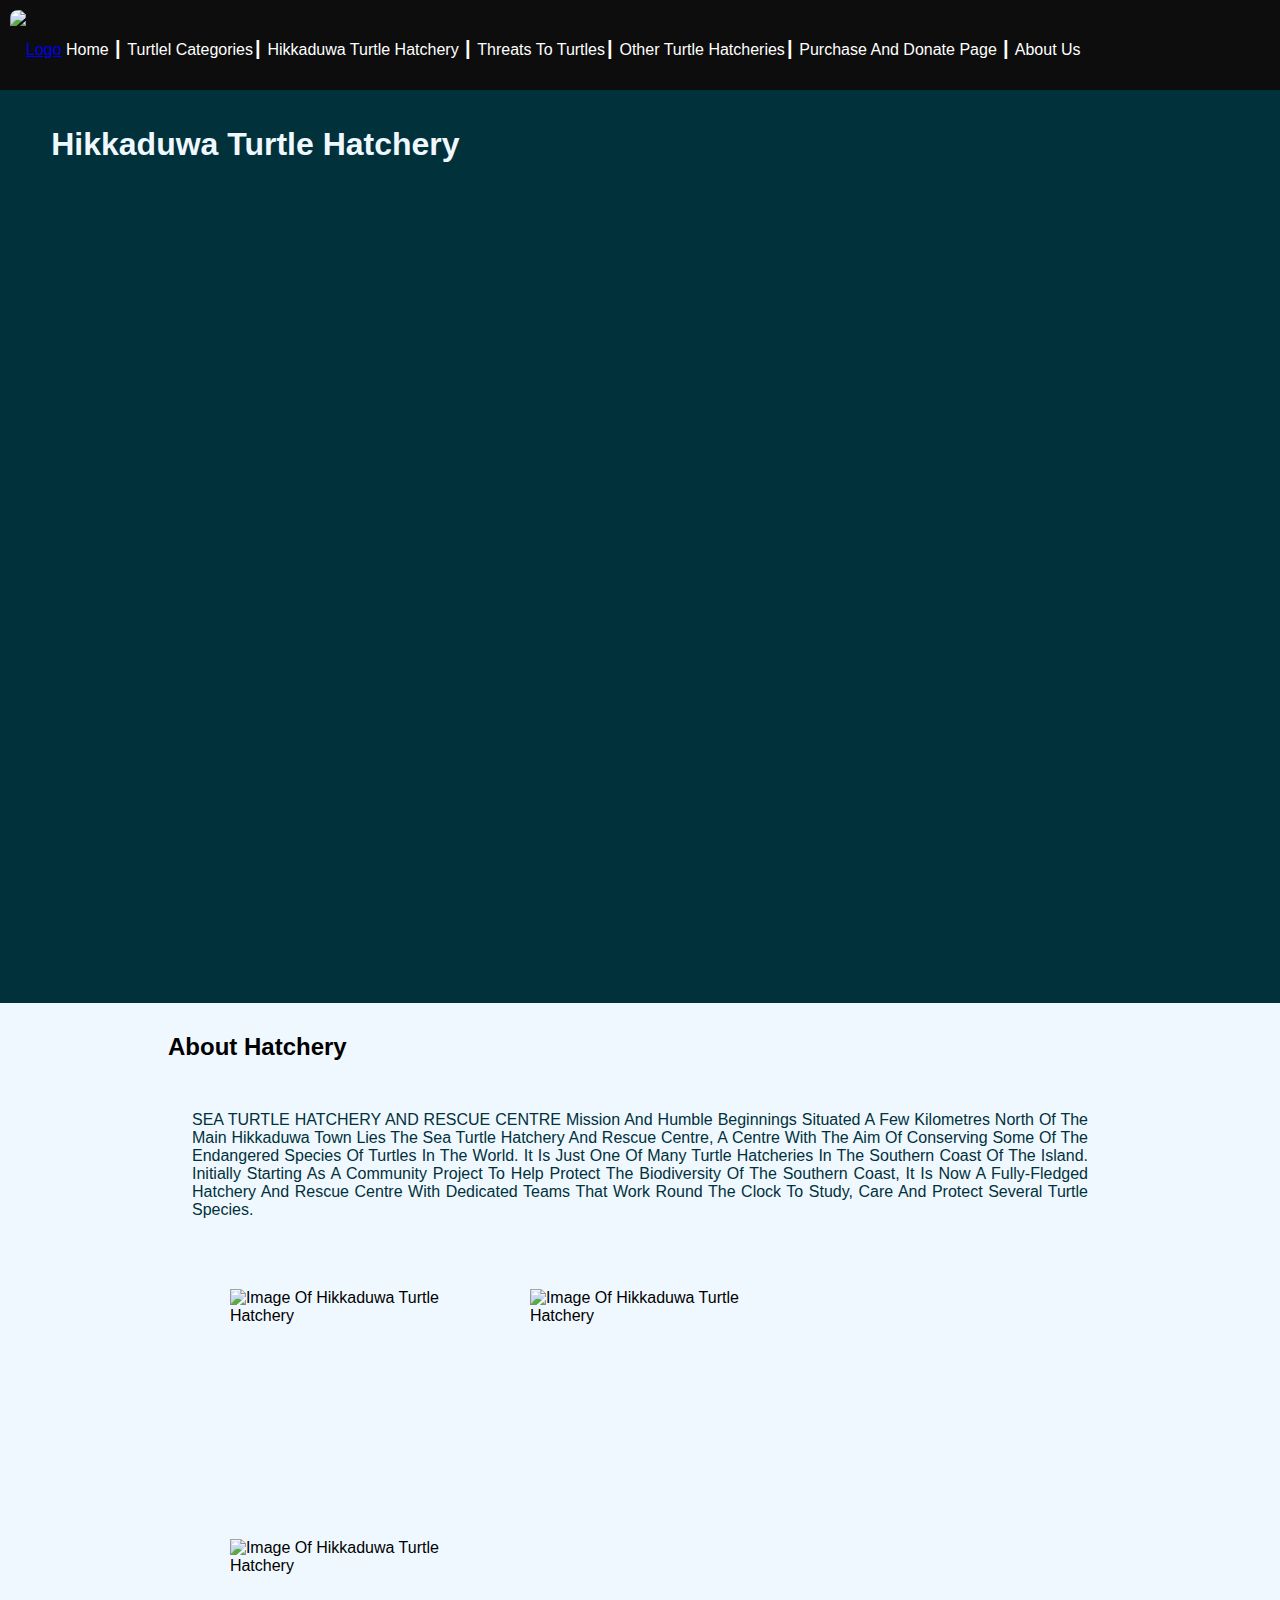
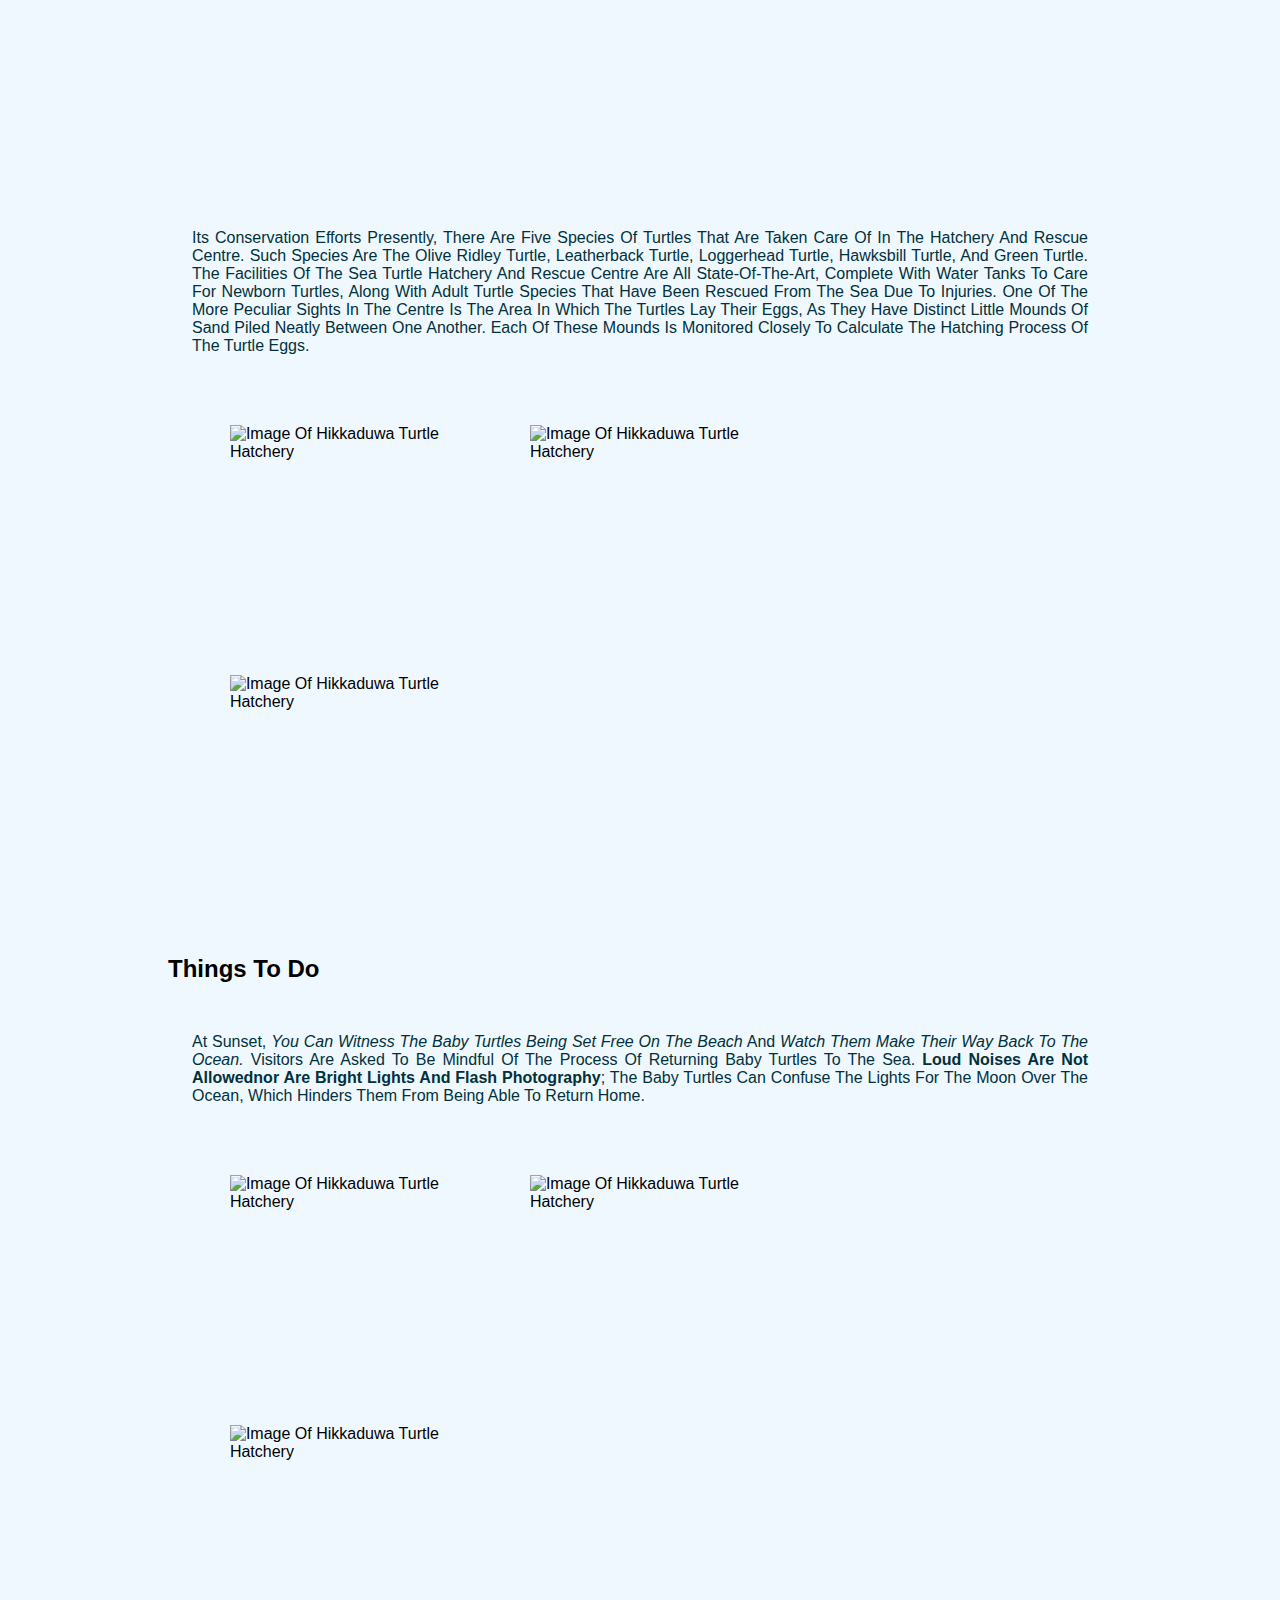
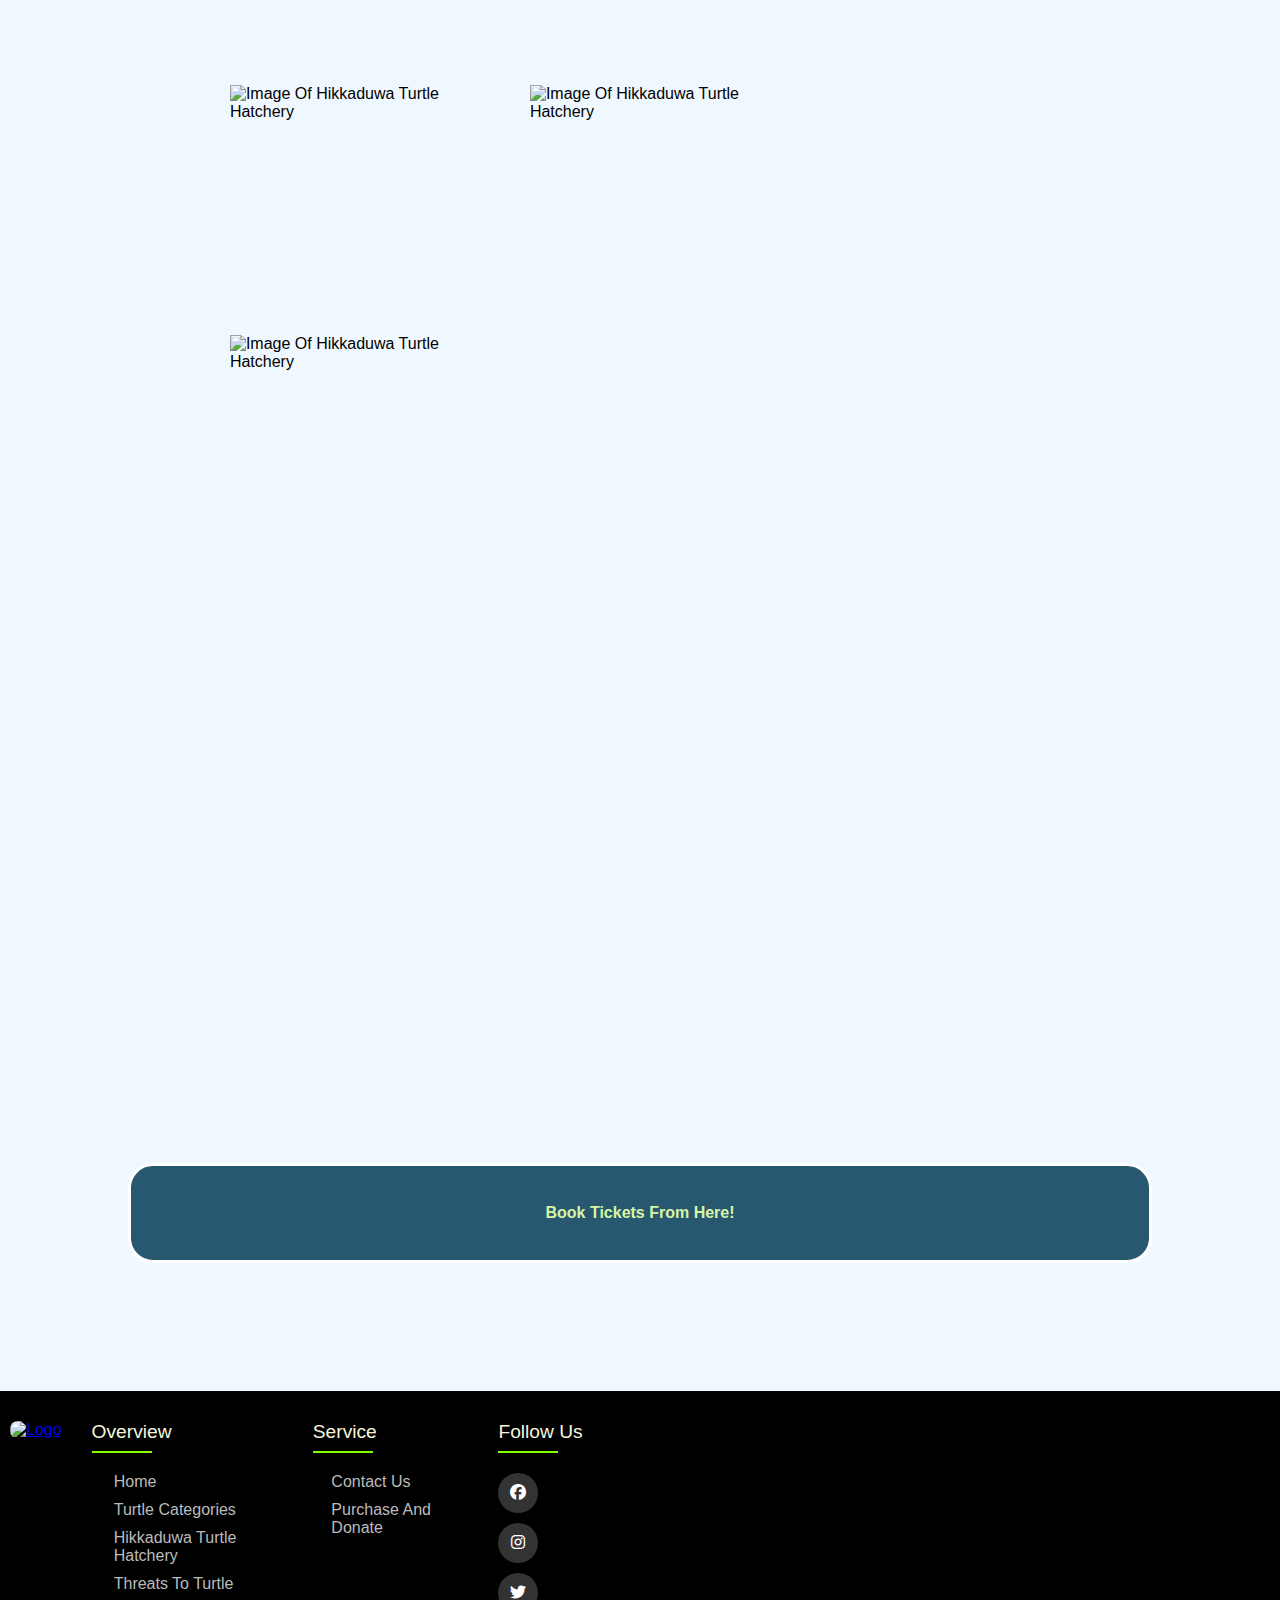
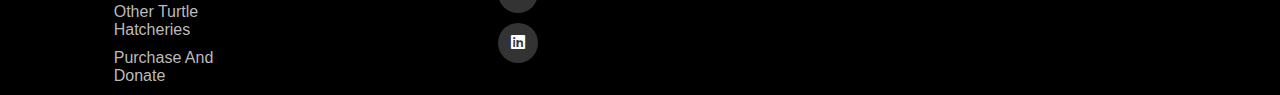
==== index.html @ 0fcf0a9d "Add files via upload" ====
<!DOCTYPE html>
<html lang="en">
    <head>
        <meta charset="UTF-8">
        <meta http-equiv="X-UA-Compatible" content="IE=edge">
        <meta name="viewport" content="width=device-width, initial-scale=1.0">
        <title>Hikkaduwa turtle hatchery</title>
    <link rel="stylesheet" href="./index.css">
    <link rel="stylesheet" href="https://cdnjs.cloudflare.com/ajax/libs/font-awesome/6.4.0/css/all.min.css">
    
    
    <link rel="icon" href="./img/favicon_package_v0.16 (2)/favicon.ico">
    <link rel="apple-touch-icon" sizes="180x180" href="/apple-touch-icon.png" >
    <link rel="icon" type="image/png" sizes="32x32" href="/favicon-32x32.png">
    <link rel="icon" type="image/png" sizes="16x16" href="/favicon-16x16.png">
    <link rel="manifest" href="/site.webmanifest">
    <link rel="mask-icon" href="/safari-pinned-tab.svg" color="#5bbad5">
    <meta name="msapplication-TileColor" content="#da532c">
    <meta name="theme-color" content="#ffffff">
    </head>
    
<body>
    <header>
       
        <div class="nav">
        <nav> 
            <ul>
                
                <a href="./index.html"><img src="./img/favicon_package_v0.16 (2)/favicon.ico" alt="logo" class="icon"></a>
                <li><a href="./home.html" target="_self"> Home ┃</a></li>
                <li><a href="./turtle.html"target="_blank"><li>Turtlel categories┃ </a></li>
                <li><a href="./hikkaduwa.html"target="_blank"><li>Hikkaduwa turtle hatchery ┃</a></li>
                <li><a href="./threats.html"target="_blank"><li>Threats to turtles┃ </a></li>
                <li><a href="./other.html"target="_blank"><li>Other turtle hatcheries┃ </a></li>
                <li><a href="./purchase.html"target="_blank"><li>Purchase and  Donate page ┃ </a></li>
            <a href="./index.html"target="_blank"><li>about us</a></li>
            </ul>

        </nav>
        </div>
    </header>
    <br><br>
<div class="top">
    <h1>Hikkaduwa turtle hatchery</h1>
    <div class="slider"></div>
</div>
<!-- description starts -->

<div class="hikkaduwa_text_content">
    <h2>About Hatchery</h2>
    <p>

        SEA TURTLE HATCHERY AND RESCUE CENTRE
        Mission and Humble Beginnings
        Situated a few kilometres north of the main Hikkaduwa town lies the Sea Turtle Hatchery and Rescue Centre, a centre with the aim of conserving some of the endangered species of turtles in the world. It is just one of many turtle hatcheries in the southern coast of the island. Initially starting as a community project to help protect the biodiversity of the southern coast, it is now a fully-fledged hatchery and rescue centre with dedicated teams that work round the clock to study, care and protect several turtle species.
    </p>
    <div class="hikkaduwa_content">
        <div class="hikkaduwa_imgs">
            <div class="hikkaduwa_img_1">
                <div class="img_slide"><img src="./img/hikkaduwa1.jpg" alt="image of hikkaduwa turtle hatchery" ></div>
                <div class="img_slide"><img src="./img/hikkaduwa6.jpg" alt="image of hikkaduwa turtle hatchery"></div>

                <div class="img_slide"><img src="./img/hikkaduwa5.jpg" alt="image of hikkaduwa turtle hatchery"></div>

            </div>
           
            
            
        </div>    
    </div>   
    <p>    
        Its Conservation Efforts
        Presently, there are five species of turtles that are taken care of in the hatchery and rescue centre. Such species are the Olive Ridley Turtle, Leatherback Turtle, Loggerhead Turtle, Hawksbill Turtle, and Green Turtle. The facilities of the sea turtle hatchery and rescue centre are all state-of-the-art, complete with water tanks to care for newborn turtles, along with adult turtle species that have been rescued from the sea due to injuries. One of the more peculiar sights in the centre is the area in which the turtles lay their eggs, as they have distinct little mounds of sand piled neatly between one another. Each of these mounds is monitored closely to calculate the hatching process of the turtle eggs.
    </p>

    <div class="hikkaduwa_content">
        <div class="hikkaduwa_imgs">
            <div class="hikkaduwa_img_1">
                <div class="img_slide"><img src="./img/hikkaduwa7.jpg" alt="image of hikkaduwa turtle hatchery" ></div>
                <div class="img_slide"><img src="./img/hikkaduwa8.jpg" alt="image of hikkaduwa turtle hatchery"></div>
                <div class="img_slide"><img src="./img/hikkaduwa3.jpg" alt="image of hikkaduwa turtle hatchery"></div>

            </div>
        </div>    
    </div>

    <h2>Things to do</h2>
    <p>At sunset, <em> you can witness the baby turtles being set free on the beach</em> and <em>watch them make their way back to the ocean.</em> Visitors are asked to be mindful of the process of returning baby turtles to the sea.
         <strong> Loud noises are not allowed</strong><strong>nor are bright lights and flash photography</strong>; the baby turtles can confuse the lights for the moon over the ocean, which hinders them from being able to return home.</p>
         <div class="hikkaduwa_content">
             <div class="hikkaduwa_imgs">
                <div class="hikkaduwa_img_1">
                    <div class="img_slide"><img src="./img/hikkaduwa11.jpg" alt="image of hikkaduwa turtle hatchery"></div>
                    <div class="img_slide"><img src="./img/hikkaduwa9.jpg" alt="image of hikkaduwa turtle hatchery"></div>
                    <div class="img_slide"><img src="./img/hikkaduwa10.jpg" alt="image of hikkaduwa turtle hatchery" ></div>

                </div>   
            <div class="hikkaduwa_img_1">
                <div class="img_slide"><img src="./img/hikkaduwa4.jpg" alt="image of hikkaduwa turtle hatchery" ></div>
                <div class="img_slide"><img src="./img/hikkaduwa2.jpg" alt="image of hikkaduwa turtle hatchery"></div>
                <div class="img_slide"><img src="./img/hikkaduwa12.jpg" alt="image of hikkaduwa turtle hatchery" ></div>
            </div>
        </div>
    </div>
 <!-- description ends -->

<!-- google map  -->

<iframe src="https://www.google.com/maps/embed?pb=!1m18!1m12!1m3!1d3966.7516178604733!2d80.08787647480274!3d6.164009293823254!2m3!1f0!2f0!3f0!3m2!1i1024!2i768!4f13.1!3m3!1m2!1s0x3ae182a9ecb0c635%3A0xbd3561821dfbe76b!2sSea%20Turtle%20Hatchery%20%26%20Rescue%20Center!5e0!3m2!1sen!2slk!4v1683734836385!5m2!1sen!2slk" width="600" height="450" style="border:0;" allowfullscreen="" loading="lazy" referrerpolicy="no-referrer-when-downgrade" frameborder="0"></iframe>
<button type="submit"id="continue-button"><a href="./tickettest.html"> book tickets from here!</a></button>


<footer>
    <div class="contain">
        <div class="row">
            <div class="footer_col">
                <a href="./index.html"><img src="./img/favicon_package_v0.16 (2)/favicon.ico" alt="logo" class="icon"></a>
            </div>
            <div class="footer_col">

            <h3>Overview</h3>
           <ul>
            <li><a href="./home.html">home</a></li>
            <li><a href="./turtle.html">turtle categories</a></li>
            <li><a href="./hikkaduwa.html">hikkaduwa turtle hatchery</a></li>
            <li><a href="./threats.html">threats to turtle</a></li>
            <li><a href="./other.html">other turtle hatcheries</a></li>
            <li><a href="./purchase.html">purchase and donate </a></li>
            

        </ul>
        </div>
        <div class="footer_col">
            <h3>Service</h3>
            <ul>
                <li><a href="./contact.html">contact us </a></li>
                <li><a href="./purchase.html">purchase and donate </a></li>

            </ul>
        </div>
        <div class="footer_col">
            <div class="a">
              <h3>Follow us</h3>
            
                <div class="social">
                <a href="#"><i class="fab fa-facebook"></i></a>
                <a href="#"><i class="fab fa-instagram"></i></a>
                <a href="#"><i class="fab fa-twitter"></i></a>
                <a href="#"><i class="fab fa-linkedin"></i></a>
                </div>
            </div>
        </div>
     </div>
     <a href="https://shorturl.at/krsvE"></a>
     <a href="https://shorturl.at/GLN05"></a>
</footer>
    
</body>
</html>
---- index.css ----
*{
    margin: 0%;
    padding: 0% 0px 0 0px;
    font-family: 'Gill Sans', 'Gill Sans MT', Calibri, 'Trebuchet MS', sans-serif;
    box-sizing: border-box;
    text-transform: capitalize;
    
}
/*responsive*/
@media(max-width:574px){
    .footer_col{
        width: 50%;
        margin-bottom: 30px;
    }
}
@media only screen  (min-width: 300px)and (max-width: 1000px){
    /* For mobile phones: */
    [class*="col-"] {
      width: 100%;
    }
}
/*header and footer*/
.nav{

    display:flex;
    justify-content:left;
    align-items: center;
    line-height: 80px;
   background-color: rgb(13, 13, 13);
   
}

header .nav ul  img {

border-radius: 8px;
margin-top: 10px;
margin-left: 10px;
}

.nav ul li{
  display:contents;
  font-size:medium;
  padding-left: 20px;
 
}
header .nav nav ul  li a{
    text-decoration-style:none;
  text-decoration: none;
  text-transform: capitalize;
  color: rgb(255, 255, 255);
  margin-left: 0px;
 }
 header .nav nav ul  li a:hover{
   
   color: rgb(72, 255, 0);
   transition-duration: 0.18s;
   padding-left: 3px;
   font-size:17px;
 }
 footer{
    background-color: rgb(0, 0, 0);
    padding: 30px 0 0 0;
}


.contain .row .footer_col a img{
border-radius: 8px;
margin-left: 10px;
}
.contain{
    background-color: rgb(0, 0, 0);
    display: flex;
}
.row{
    display: flex;
    flex-wrap: wrap;
}
ul{
    list-style:none;
}
.footer_col h3{
    font-size: larger;
    color: beige;
    margin-bottom: 30px;
    font-weight: 500;
    position: relative;
    margin-left: 30px;
}
.footer_col h3::before {
content: '';
position: absolute;
left: 0;
bottom: -10px;
background-color: rgb(128, 255, 2);
height: 2px;
box-sizing: border-box;
width:60px;
}


.footer_col ul li :not(:last-child){
    margin-bottom: 10px;
}
.footer_col ul li a{
    font-size: 16px;
    text-transform: capitalize;
    text-decoration: none;
    font-weight: 300;
    color: #bbbbbb;
    display: block;
    transition: all 0.3s ease;
    margin-bottom: 10px;
    margin-left: 30px;
}
.footer_col ul li a:hover{
color:  rgb(128, 255, 2);
padding-left: 10px;
}
.footer_col .social a{
display:flow-root;
height: 40px;
width: 40px;
background-color: rgba(255, 255, 255, 0.2);
margin: 0 10PX 10PX 30PX;
text-align: center;
line-height: 40px;
border-radius: 50%;
color: #ffffff;
transition: all0.5 ease;
}
.footer_col .social a:hover{
    color: chartreuse;
    background-color: rgb(0, 0, 0);
}
footer p{
    color: #ffffff;
}


/*Hikkaduwa page*/
.hikkaduwa_content h1,.hikkaduwa_text_content h2,.hikkaduwa_text_content p,.hikkaduwa_text_content ul,.hikkaduwa_text_content .video video,.hikkaduwa_text_content .content_1 h3,.hikkaduwa_content{
    margin-left: 10%;  
    margin-bottom: 10px;
    margin-right: 10%;
}
body {background-color: rgb(1, 49, 59);}
body .hikkaduwa_text_content{
    background-color: aliceblue;

}
h1{
    margin-left: 4%;
    color: aliceblue;
}

/*image slider*/
.slider{
    background-image: url(img/hikkaduwa1.jpg);
    width: 80%;
    display:flex;
    height: 80vh;
    margin: 60px auto;
    background-size: cover;
    animation: slide 30s infinite;
    
}
@keyframes slide{
    10%{
        background: url(img/hikkaduwa1.jpg);
    }
    20%{
        background: url(img/hikkaduwa2.jpg);
    }
    30%{
        background: url(img/hikkaduwa3.jpg);
    }
    40%{
        background: url(img/hikkaduwa4.jpg);
    }
    50%{
        background: url(img/hikkaduwa5.jpg);
    }
    60%{
        background: url(img/hikkaduwa6.jpg);
    }
    70%{
        background: url(img/hikkaduwa7.jpg);
    }
    80%{
        background: url(img/hikkaduwa11.jpg);
    }
    
}
.hikkaduwa_img_1{
    display: inline-flex;
}
.img_slide{
    height: 250px;
    width: 300px;
    
    align-items: center;
    padding: 20px;
    perspective: 100px;
    
}

.hikkaduwa_content img{
    width: 100%;
    height: 100%;
}
p{
   padding: 40px 5% 40px 5%; 
   color: rgb(1, 49, 59);
   text-align: justify;
}
h2{
    padding-top: 30px;
    padding-left: 40px;
}

.hikkaduwa_content .hikkaduwa_imgs .hikkaduwa_img_1,iframe{
    display:flex;
    flex-wrap: wrap;
    position: relative;
    margin-left: 8%;  
    margin-right: 8%;
    padding-bottom: 10px;
    
}
.hikkaduwa_content .img img{
    width: 400px;
    height: 250px;
}
iframe{
    width: 75%;
    
}
/*other hatcheries page*/
.other {
    display: flex;
    flex-wrap: wrap;
    margin-left: 0;
    margin-right:  0;
    align-items: center;
    justify-content: center;
    }
    .other a img{
    width: 900px;;
  height: 90vh;
    }
    #bentota,#kosgoda{
    border: 20px solid rgba(79, 78, 78, 0.245) ;
    border-radius:100px;
    }

    /*booking button*/
    #continue-button{
        display: block;
        padding: 10px 20px;
        font-size: 16px;
        cursor: pointer;
        width: 80%;
        margin: 10%;
        text-align: center;
        min-height: 100px;
        border-radius: 25px;
        font-weight: bold;
        border: 3px solid #ffffff;
        background-color:#12465fe6 ;  
        cursor: pointer;
        position: relative;
        overflow:hidden;
        font-size: 16px;
    }
    #continue-button a {
        color: rgb(214, 245, 165);
        text-decoration: none;
    }
    #continue-button :hover::span {
        width: 100%;
        background-color: #6c6999d6 ;
    }
    #continue-button:hover{
        color: rgb(251, 251, 251);
        background-color:   #0d2d3cc8 ;
        border-color: rgb(255, 255, 255);
        font-size: 20px;
        
    }
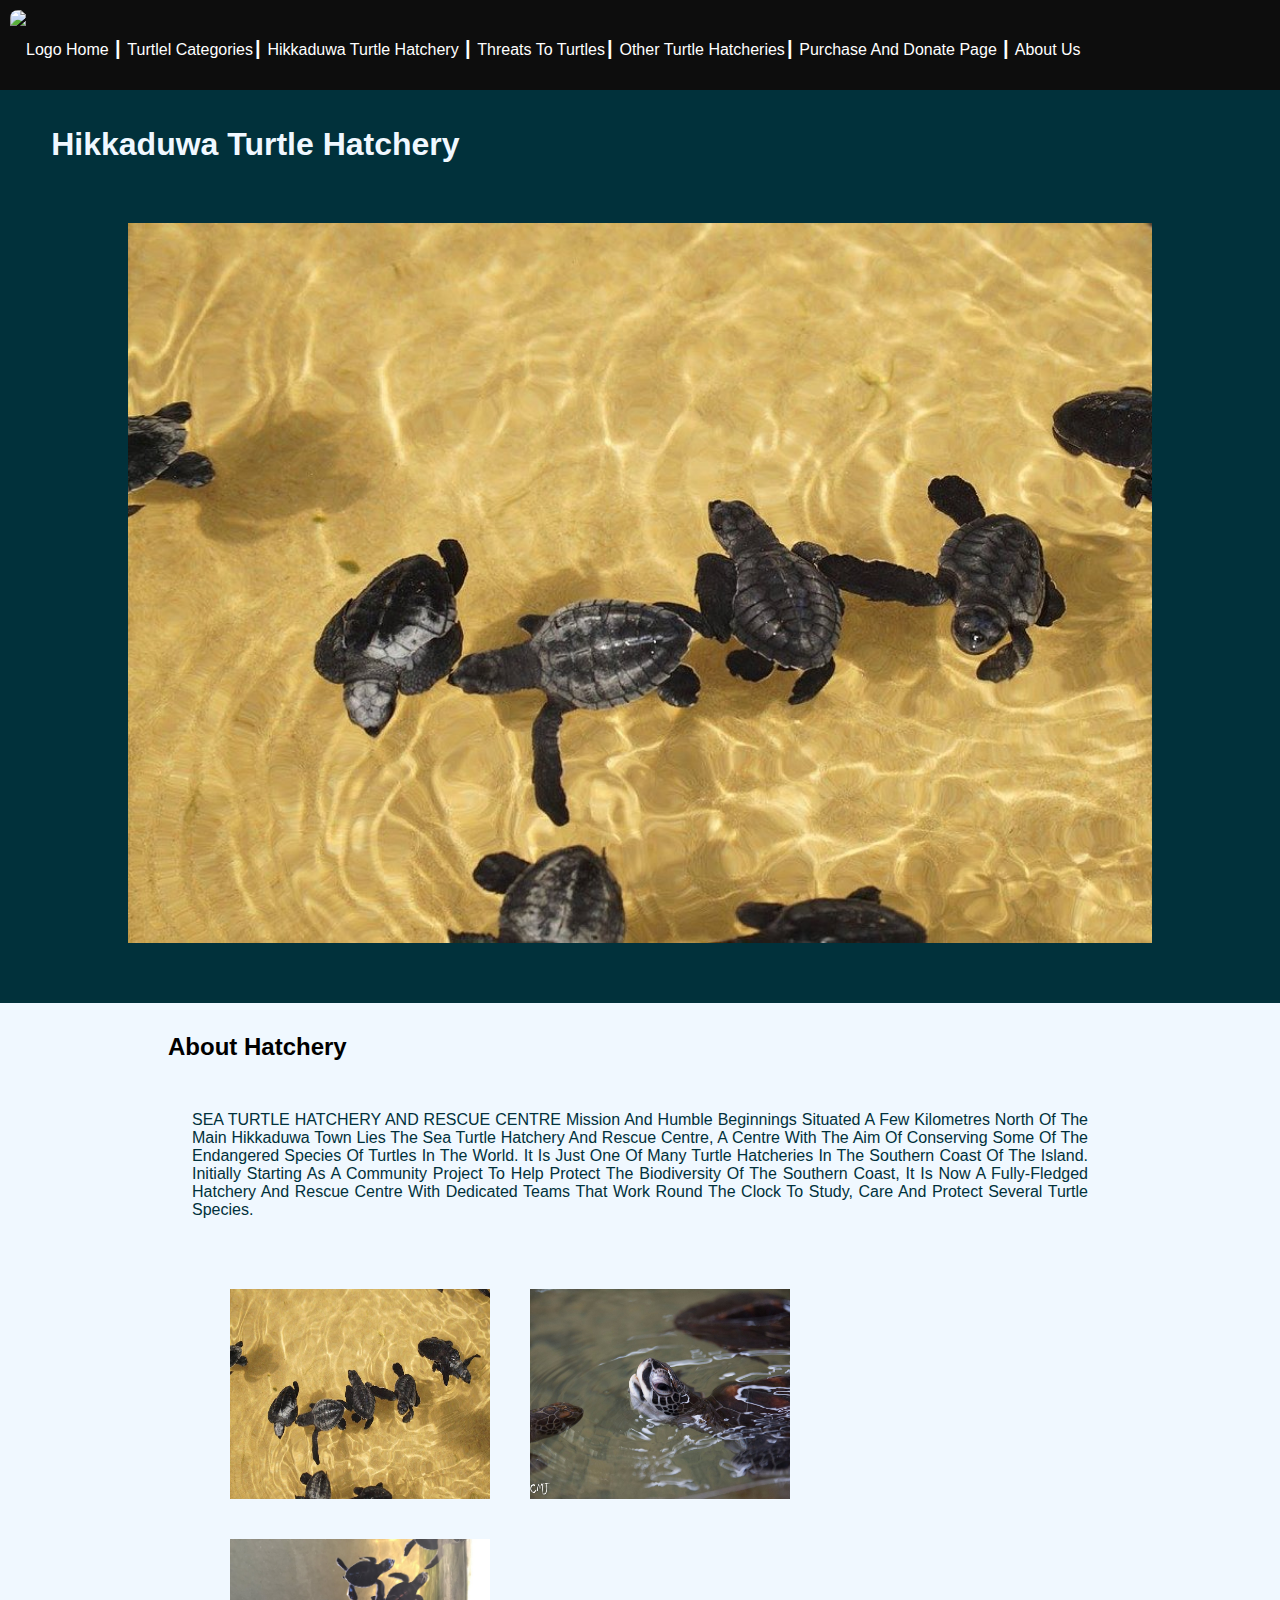
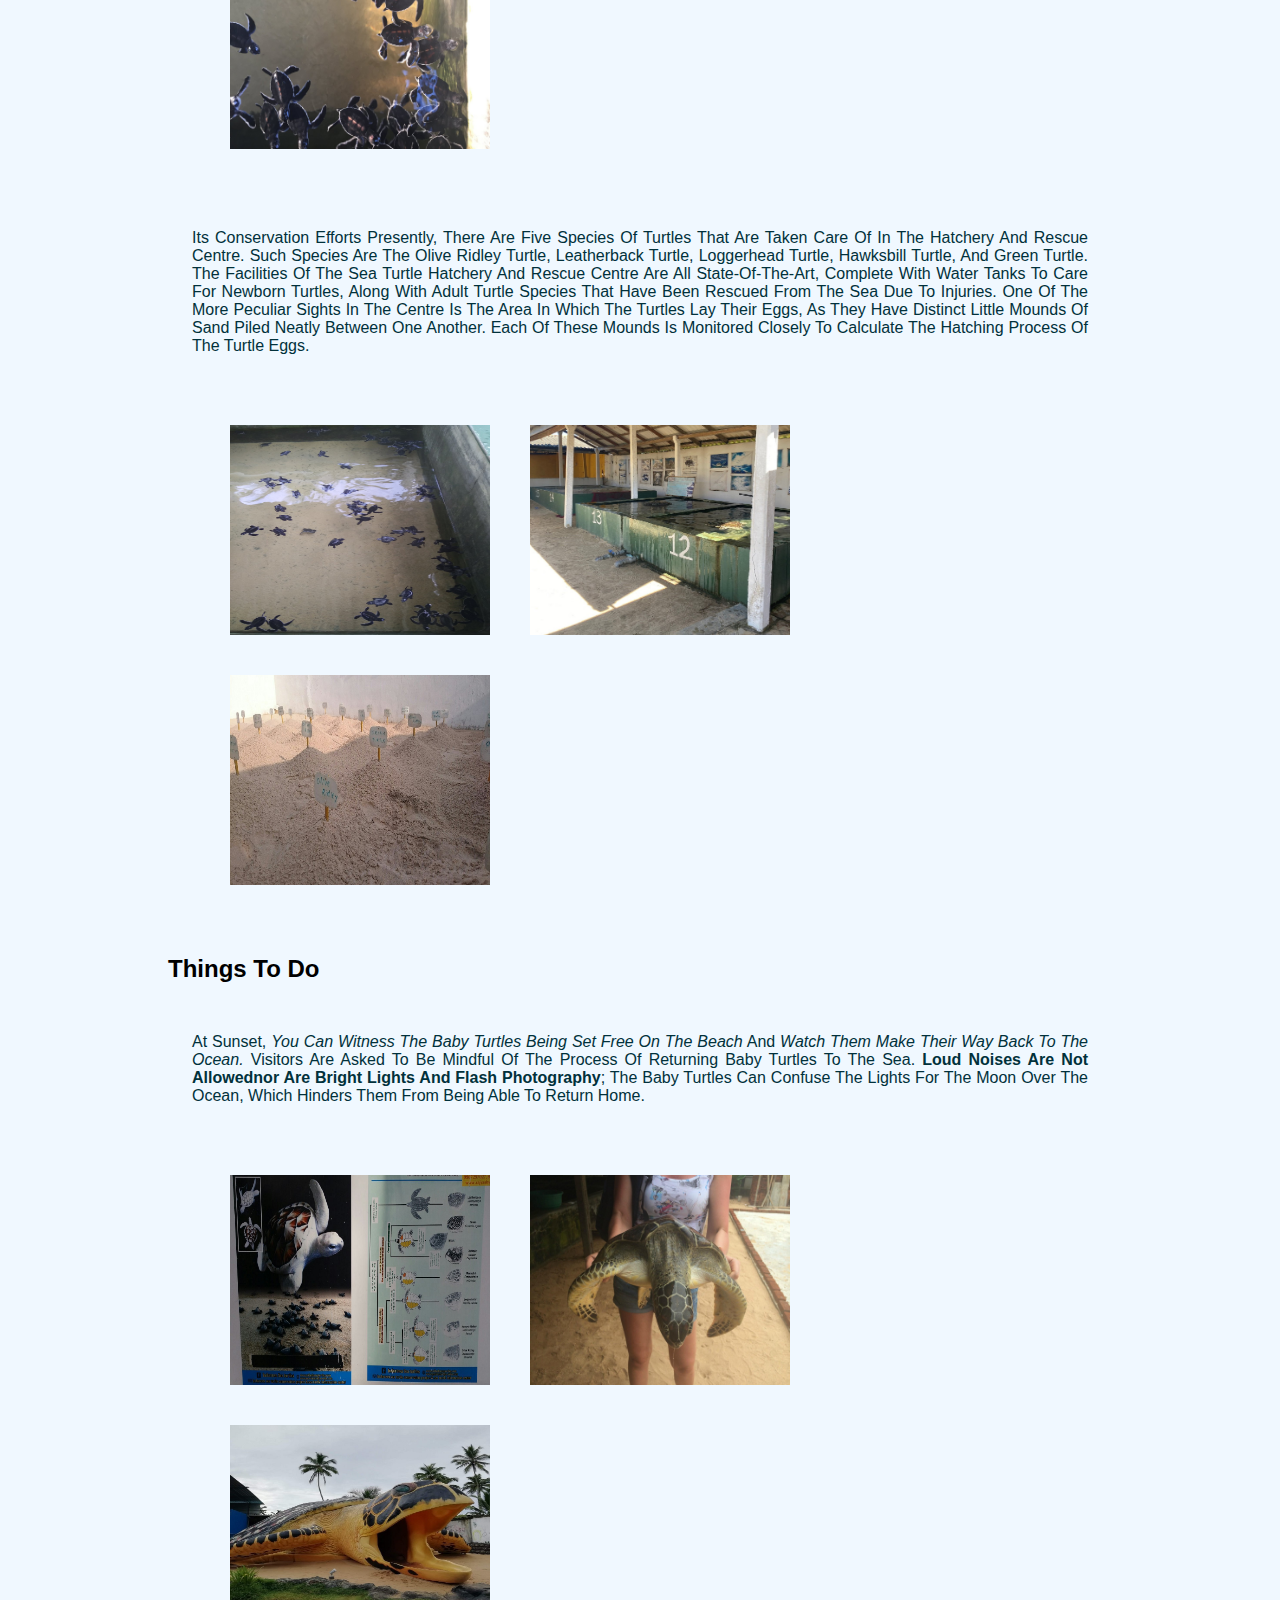
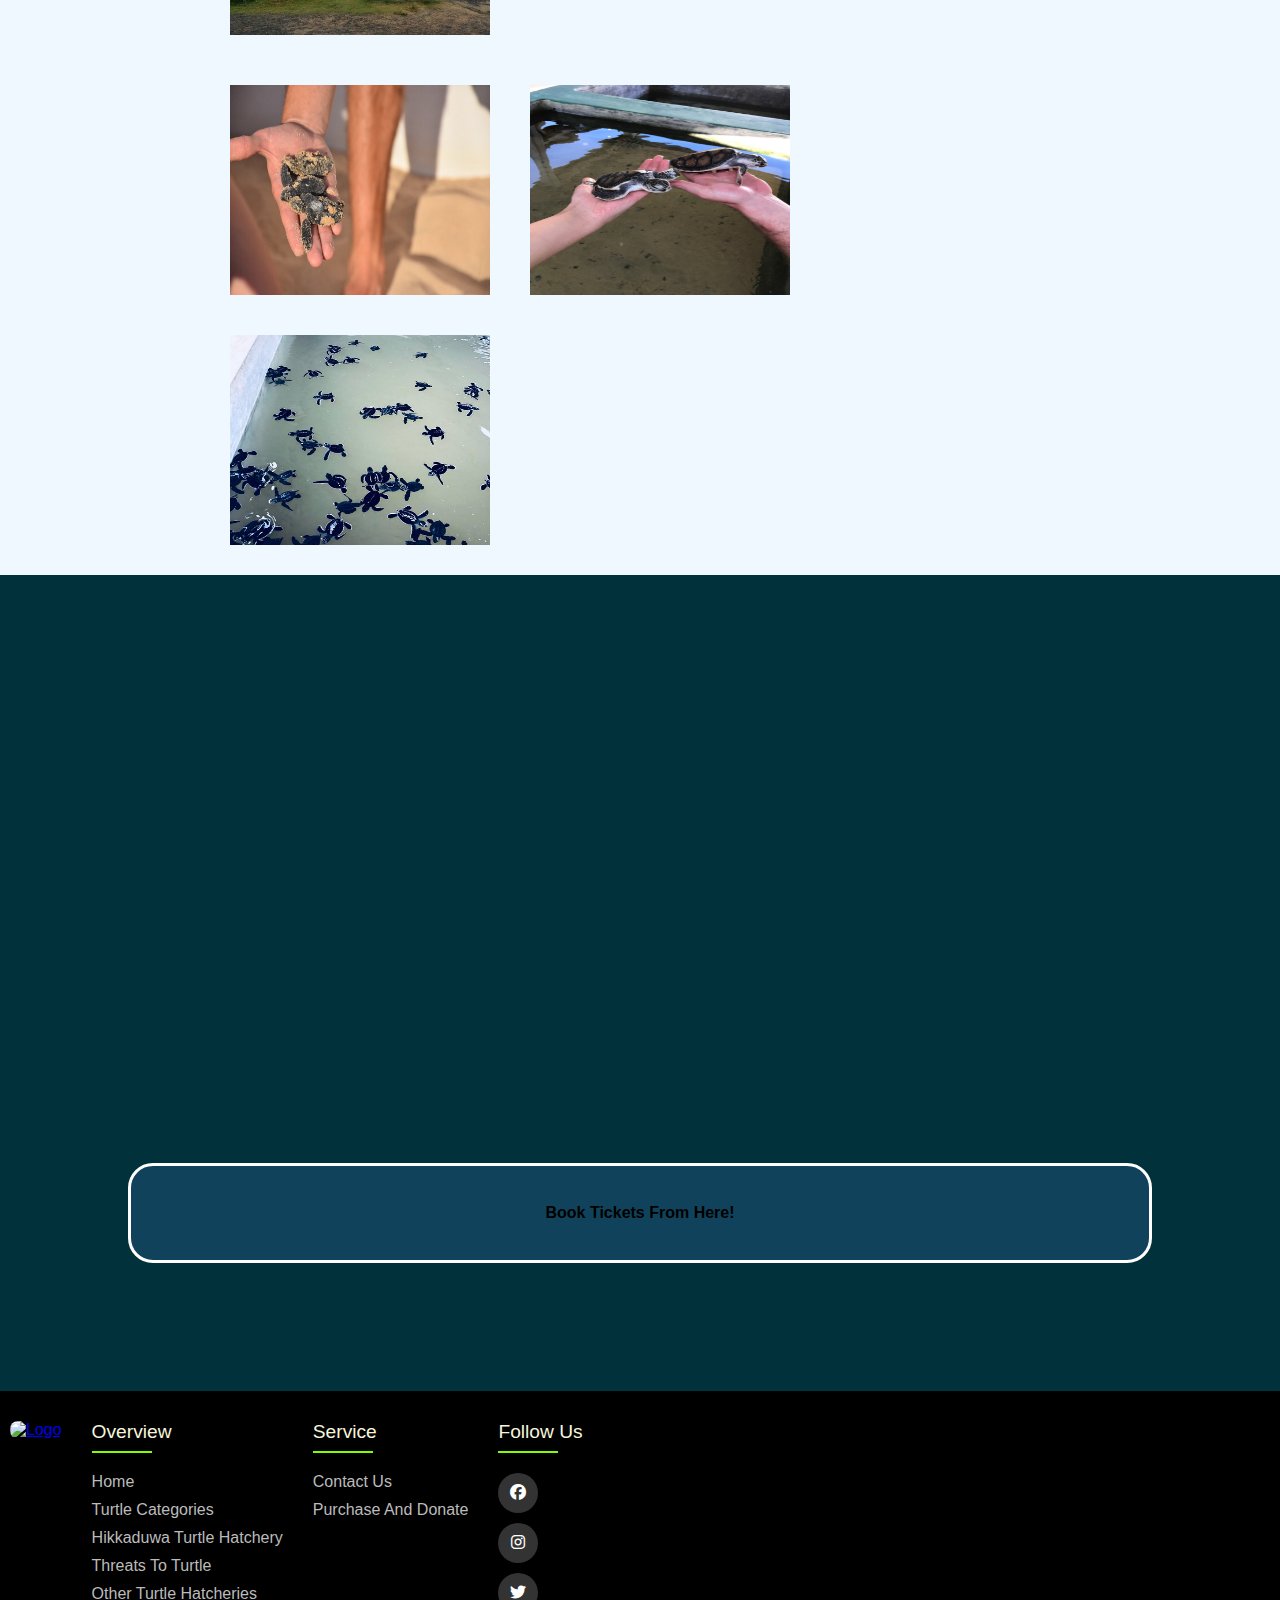
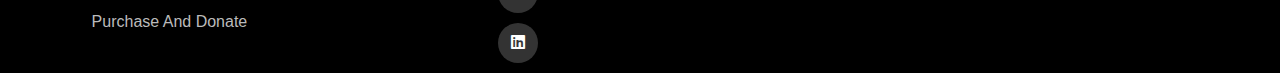
==== commit 781bcbc8: "Add files via upload" ====
--- a/index.html
+++ b/index.html
@@ -9,7 +9,7 @@
     <link rel="stylesheet" href="https://cdnjs.cloudflare.com/ajax/libs/font-awesome/6.4.0/css/all.min.css">
     
     
-    <link rel="icon" href="./img/favicon_package_v0.16 (2)/favicon.ico">
+    <link rel="icon" href="./img/favicon_package_v0.16(2)/favicon.ico">
     <link rel="apple-touch-icon" sizes="180x180" href="/apple-touch-icon.png" >
     <link rel="icon" type="image/png" sizes="32x32" href="/favicon-32x32.png">
     <link rel="icon" type="image/png" sizes="16x16" href="/favicon-16x16.png">
@@ -26,14 +26,14 @@
         <nav> 
             <ul>
                 
-                <a href="./index.html"><img src="./img/favicon_package_v0.16 (2)/favicon.ico" alt="logo" class="icon"></a>
+                <li><a href="./index.html"><img src="./img/favicon_package_v0.16(2)/favicon.ico" alt="logo" class="icon"></a></li>
                 <li><a href="./home.html" target="_self"> Home ┃</a></li>
-                <li><a href="./turtle.html"target="_blank"><li>Turtlel categories┃ </a></li>
-                <li><a href="./hikkaduwa.html"target="_blank"><li>Hikkaduwa turtle hatchery ┃</a></li>
-                <li><a href="./threats.html"target="_blank"><li>Threats to turtles┃ </a></li>
-                <li><a href="./other.html"target="_blank"><li>Other turtle hatcheries┃ </a></li>
-                <li><a href="./purchase.html"target="_blank"><li>Purchase and  Donate page ┃ </a></li>
-            <a href="./index.html"target="_blank"><li>about us</a></li>
+                <li><a href="./turtle.html" target="_blank">Turtlel categories┃ </a></li>
+                <li><a href="./hikkaduwa.html" target="_blank">Hikkaduwa turtle hatchery ┃</a></li>
+                <li><a href="./threats.html" target="_blank">Threats to turtles┃ </a></li>
+                <li><a href="./other.html" target="_blank">Other turtle hatcheries┃ </a></li>
+                <li><a href="./purchase.html" target="_blank">Purchase and  Donate page ┃ </a></li>
+                <li><a href="./index.html" target="_blank">about us</a></li>
             </ul>
 
         </nav>
@@ -102,19 +102,20 @@
             </div>
         </div>
     </div>
+</div>
  <!-- description ends -->
 
 <!-- google map  -->
 
-<iframe src="https://www.google.com/maps/embed?pb=!1m18!1m12!1m3!1d3966.7516178604733!2d80.08787647480274!3d6.164009293823254!2m3!1f0!2f0!3f0!3m2!1i1024!2i768!4f13.1!3m3!1m2!1s0x3ae182a9ecb0c635%3A0xbd3561821dfbe76b!2sSea%20Turtle%20Hatchery%20%26%20Rescue%20Center!5e0!3m2!1sen!2slk!4v1683734836385!5m2!1sen!2slk" width="600" height="450" style="border:0;" allowfullscreen="" loading="lazy" referrerpolicy="no-referrer-when-downgrade" frameborder="0"></iframe>
-<button type="submit"id="continue-button"><a href="./tickettest.html"> book tickets from here!</a></button>
+<iframe src="https://www.google.com/maps/embed?pb=!1m18!1m12!1m3!1d3966.7516178604733!2d80.08787647480274!3d6.164009293823254!2m3!1f0!2f0!3f0!3m2!1i1024!2i768!4f13.1!3m3!1m2!1s0x3ae182a9ecb0c635%3A0xbd3561821dfbe76b!2sSea%20Turtle%20Hatchery%20%26%20Rescue%20Center!5e0!3m2!1sen!2slk!4v1683734836385!5m2!1sen!2slk" width="600" height="450" style="border:0;" allowfullscreen="" loading="lazy" referrerpolicy="no-referrer-when-downgrade" ></iframe>
+<button type="submit" id="continue-button" onclick="document.location='tickettest.html'"> book tickets from here!</button>
 
 
 <footer>
     <div class="contain">
         <div class="row">
             <div class="footer_col">
-                <a href="./index.html"><img src="./img/favicon_package_v0.16 (2)/favicon.ico" alt="logo" class="icon"></a>
+                <a href="./index.html"><img src="./img/favicon_package_v0.16(2)/favicon.ico" alt="logo" class="icon"></a>
             </div>
             <div class="footer_col">
 
@@ -151,6 +152,7 @@
             </div>
         </div>
      </div>
+     </div>
      <a href="https://shorturl.at/krsvE"></a>
      <a href="https://shorturl.at/GLN05"></a>
 </footer>
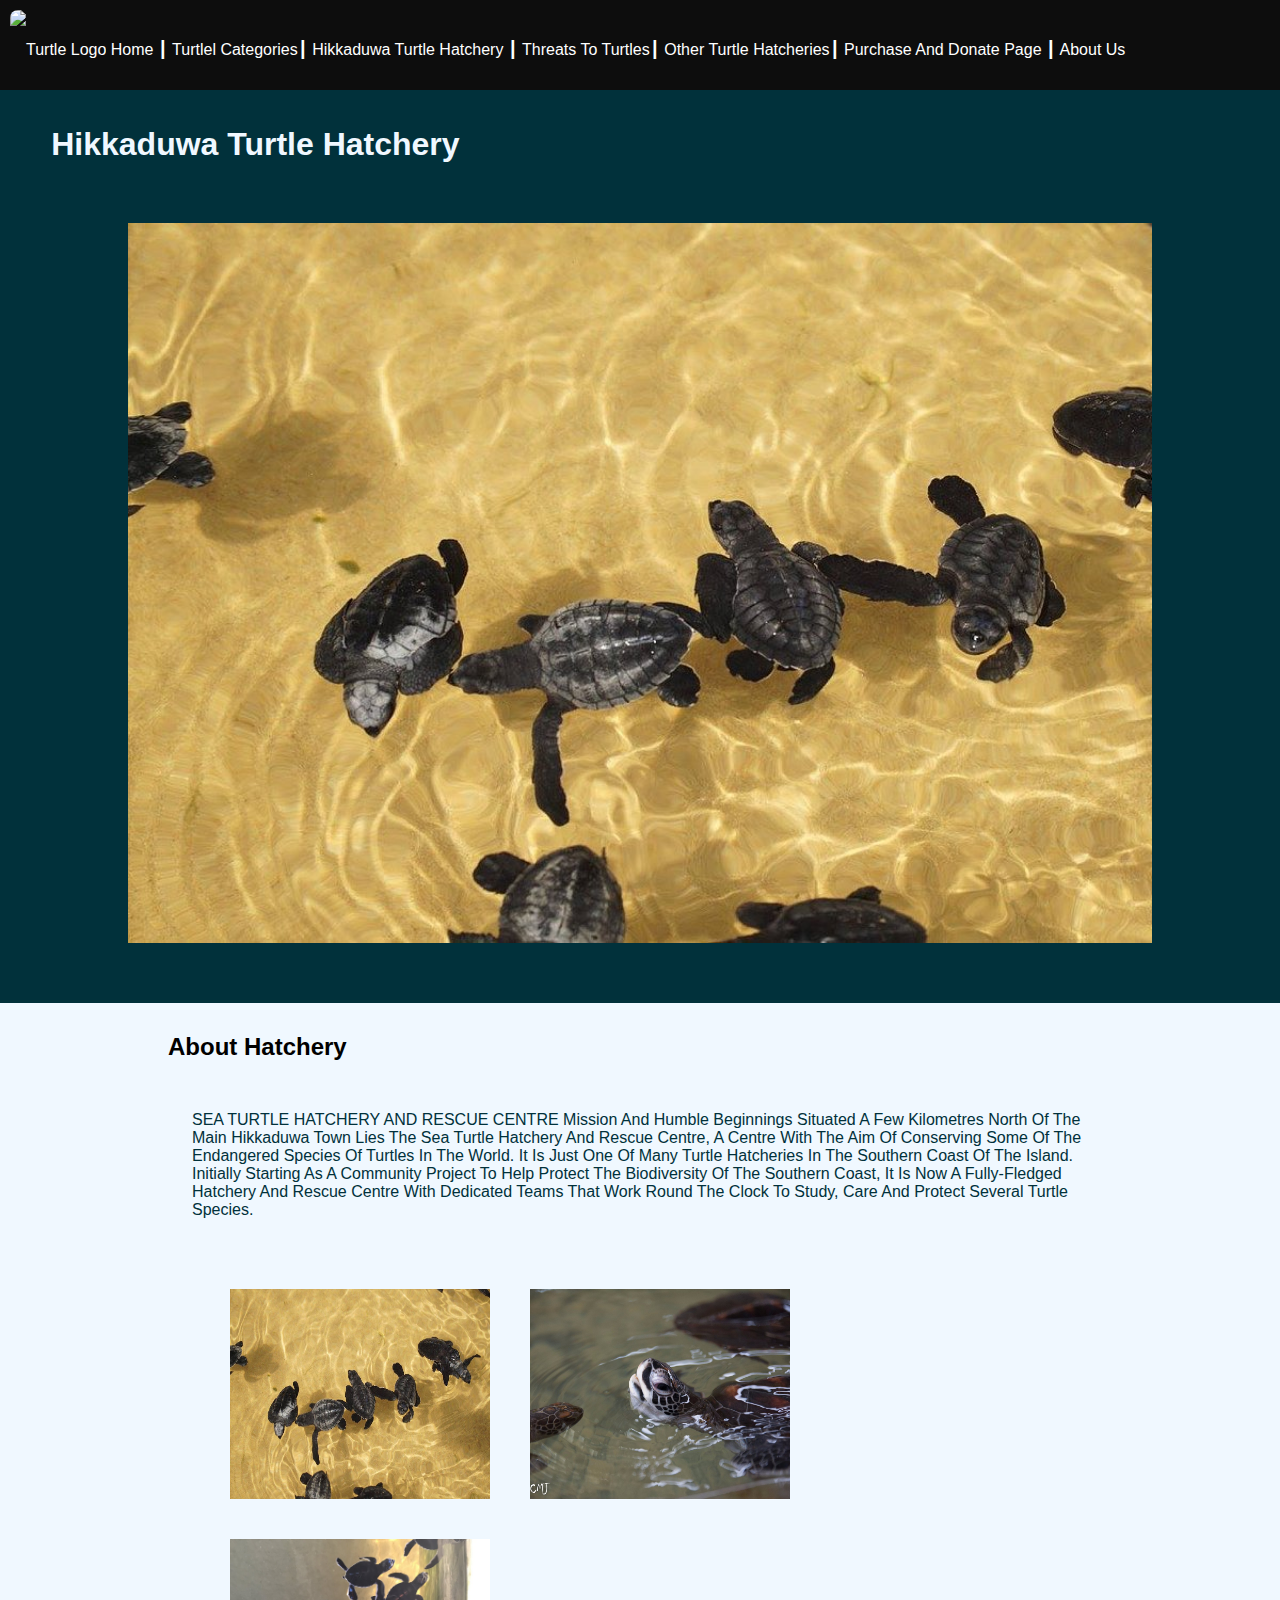
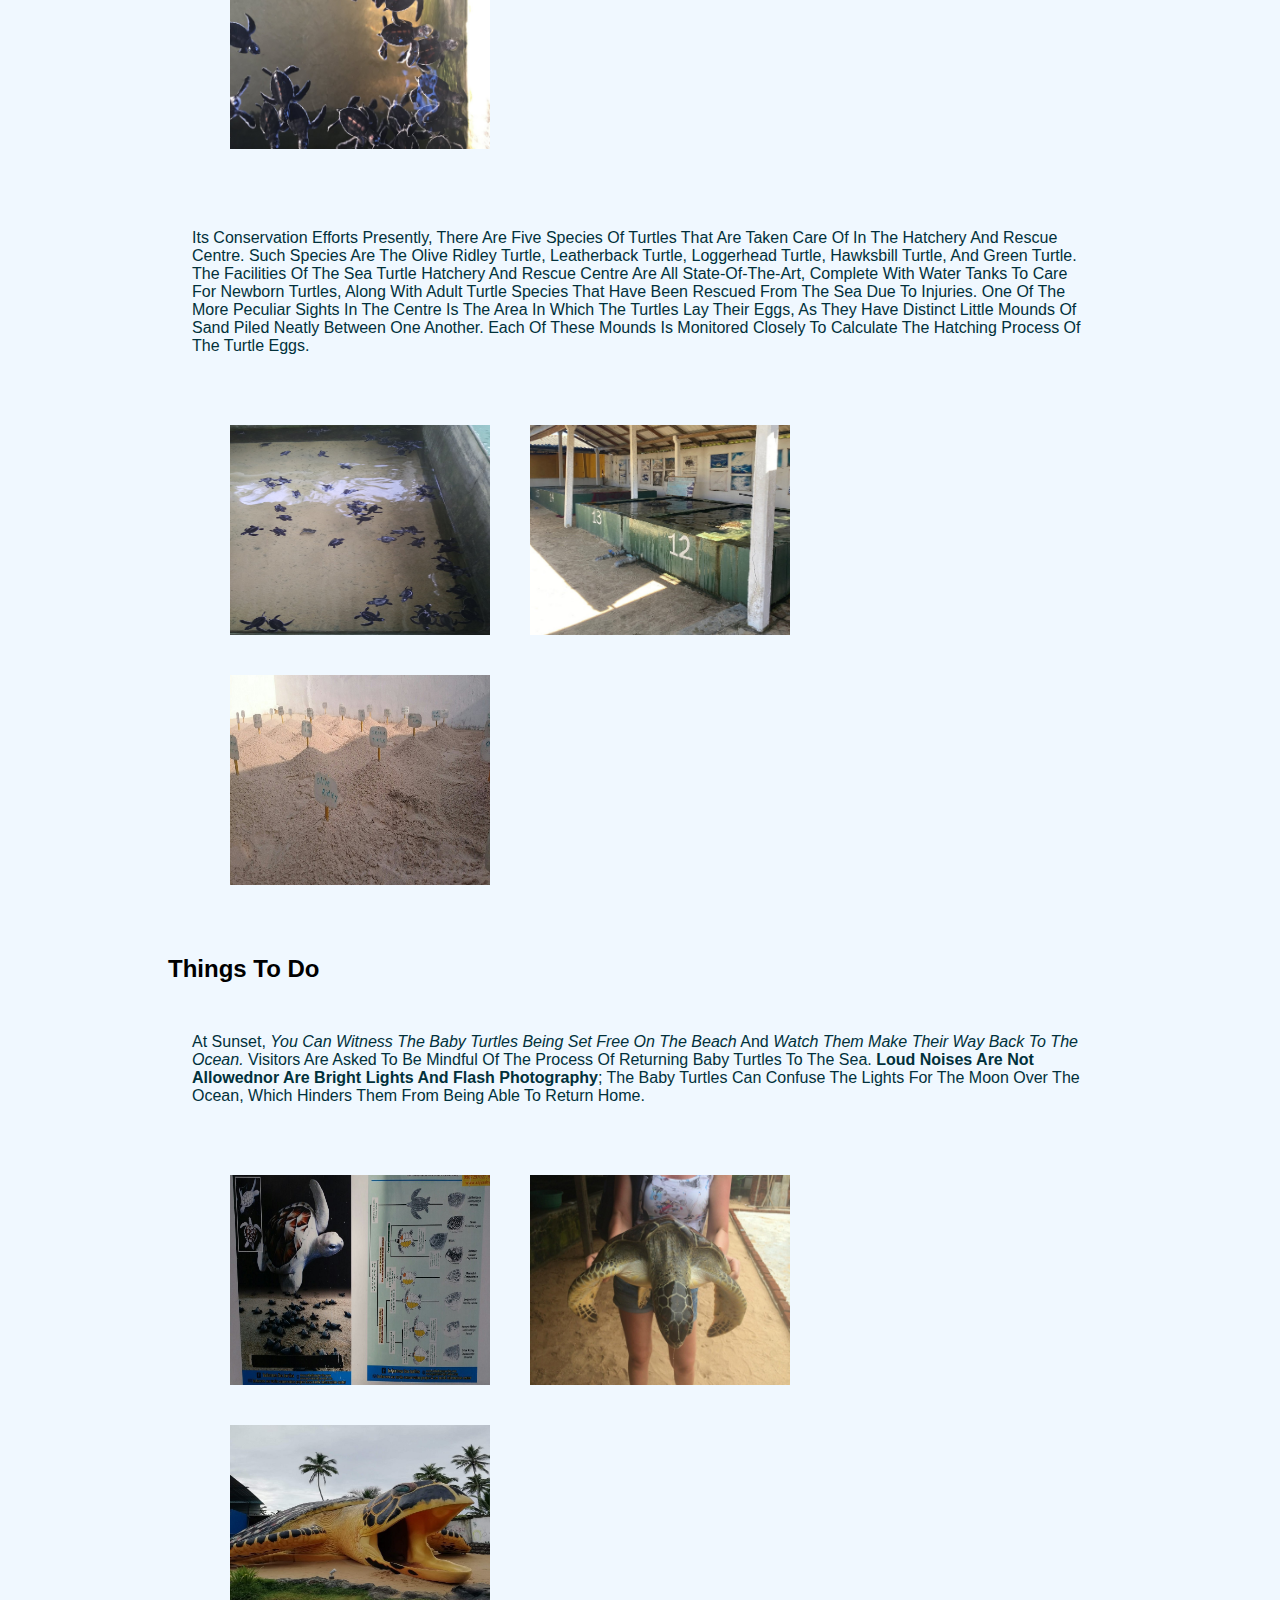
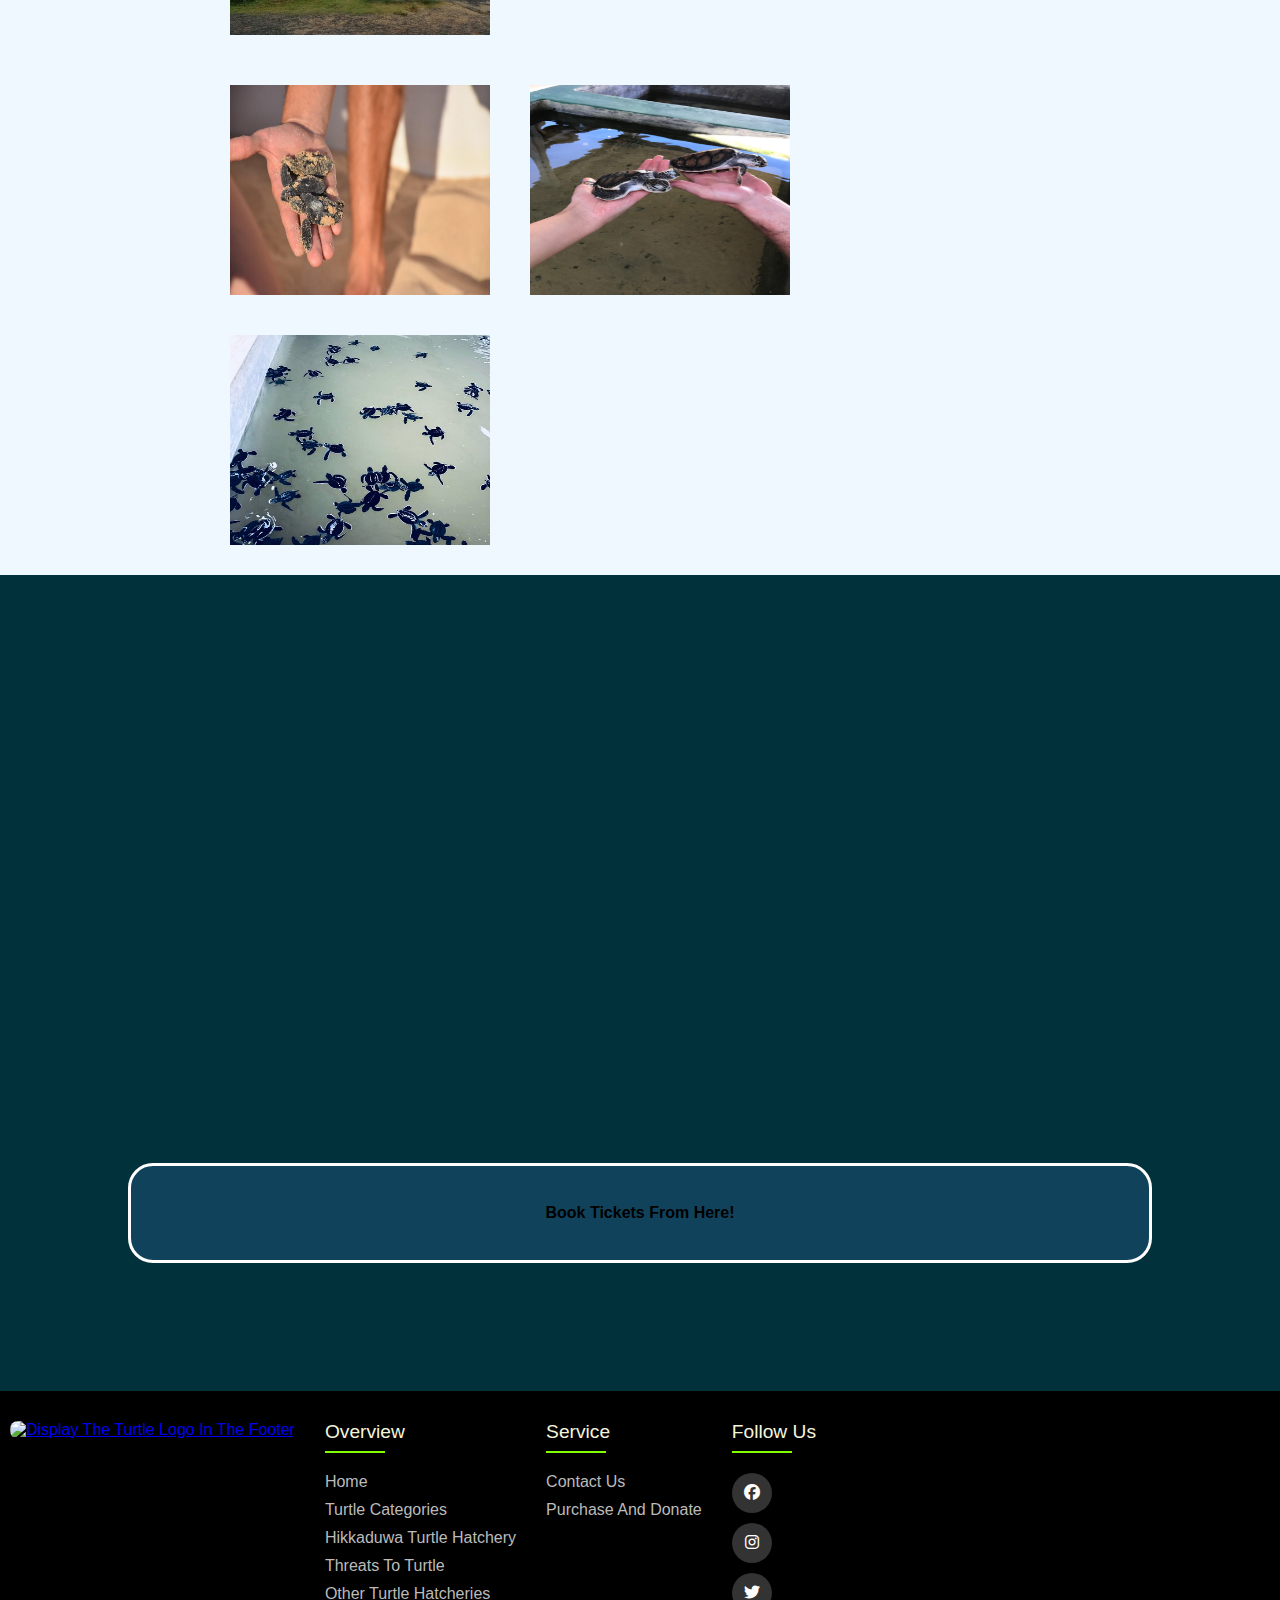
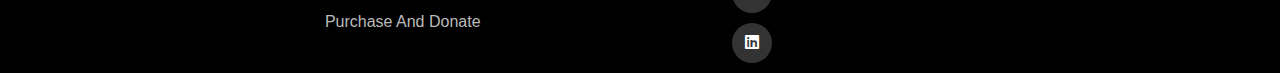
==== commit a0a25392: "Add files via upload" ====
--- a/index.html
+++ b/index.html
@@ -26,7 +26,7 @@
         <nav> 
             <ul>
                 
-                <li><a href="./index.html"><img src="./img/favicon_package_v0.16(2)/favicon.ico" alt="logo" class="icon"></a></li>
+                <li><a href="./index.html"><img src="./img/favicon_package_v0.16(2)/favicon.ico" alt="turtle logo"  class="icon"></a></li>
                 <li><a href="./home.html" target="_self"> Home ┃</a></li>
                 <li><a href="./turtle.html" target="_blank">Turtlel categories┃ </a></li>
                 <li><a href="./hikkaduwa.html" target="_blank">Hikkaduwa turtle hatchery ┃</a></li>
@@ -57,10 +57,10 @@
     <div class="hikkaduwa_content">
         <div class="hikkaduwa_imgs">
             <div class="hikkaduwa_img_1">
-                <div class="img_slide"><img src="./img/hikkaduwa1.jpg" alt="image of hikkaduwa turtle hatchery" ></div>
-                <div class="img_slide"><img src="./img/hikkaduwa6.jpg" alt="image of hikkaduwa turtle hatchery"></div>
+                <div class="img_slide"><img src="./img/hikkaduwa1.jpg" alt="1image of hikkaduwa turtle hatchery" ></div>
+                <div class="img_slide"><img src="./img/hikkaduwa6.jpg" alt="2image of hikkaduwa turtle hatchery"></div>
 
-                <div class="img_slide"><img src="./img/hikkaduwa5.jpg" alt="image of hikkaduwa turtle hatchery"></div>
+                <div class="img_slide"><img src="./img/hikkaduwa5.jpg" alt="3image of hikkaduwa turtle hatchery"></div>
 
             </div>
            
@@ -76,9 +76,9 @@
     <div class="hikkaduwa_content">
         <div class="hikkaduwa_imgs">
             <div class="hikkaduwa_img_1">
-                <div class="img_slide"><img src="./img/hikkaduwa7.jpg" alt="image of hikkaduwa turtle hatchery" ></div>
-                <div class="img_slide"><img src="./img/hikkaduwa8.jpg" alt="image of hikkaduwa turtle hatchery"></div>
-                <div class="img_slide"><img src="./img/hikkaduwa3.jpg" alt="image of hikkaduwa turtle hatchery"></div>
+                <div class="img_slide"><img src="./img/hikkaduwa7.jpg" alt="first of hikkaduwa turtle hatchery" ></div>
+                <div class="img_slide"><img src="./img/hikkaduwa8.jpg" alt="second of hikkaduwa turtle hatchery"></div>
+                <div class="img_slide"><img src="./img/hikkaduwa3.jpg" alt="third of hikkaduwa turtle hatchery"></div>
 
             </div>
         </div>    
@@ -90,15 +90,15 @@
          <div class="hikkaduwa_content">
              <div class="hikkaduwa_imgs">
                 <div class="hikkaduwa_img_1">
-                    <div class="img_slide"><img src="./img/hikkaduwa11.jpg" alt="image of hikkaduwa turtle hatchery"></div>
-                    <div class="img_slide"><img src="./img/hikkaduwa9.jpg" alt="image of hikkaduwa turtle hatchery"></div>
-                    <div class="img_slide"><img src="./img/hikkaduwa10.jpg" alt="image of hikkaduwa turtle hatchery" ></div>
+                    <div class="img_slide"><img src="./img/hikkaduwa11.jpg" alt="forth of hikkaduwa turtle hatchery"></div>
+                    <div class="img_slide"><img src="./img/hikkaduwa9.jpg" alt="fifth of hikkaduwa turtle hatchery"></div>
+                    <div class="img_slide"><img src="./img/hikkaduwa10.jpg" alt="sixth of hikkaduwa turtle hatchery" ></div>
 
                 </div>   
             <div class="hikkaduwa_img_1">
-                <div class="img_slide"><img src="./img/hikkaduwa4.jpg" alt="image of hikkaduwa turtle hatchery" ></div>
-                <div class="img_slide"><img src="./img/hikkaduwa2.jpg" alt="image of hikkaduwa turtle hatchery"></div>
-                <div class="img_slide"><img src="./img/hikkaduwa12.jpg" alt="image of hikkaduwa turtle hatchery" ></div>
+                <div class="img_slide"><img src="./img/hikkaduwa4.jpg" alt="seventh of hikkaduwa turtle hatchery" ></div>
+                <div class="img_slide"><img src="./img/hikkaduwa2.jpg" alt="eightth of hikkaduwa turtle hatchery"></div>
+                <div class="img_slide"><img src="./img/hikkaduwa12.jpg" alt="ninth of hikkaduwa turtle hatchery" ></div>
             </div>
         </div>
     </div>
@@ -115,7 +115,7 @@
     <div class="contain">
         <div class="row">
             <div class="footer_col">
-                <a href="./index.html"><img src="./img/favicon_package_v0.16(2)/favicon.ico" alt="logo" class="icon"></a>
+                <a href="./index.html"><img src="./img/favicon_package_v0.16(2)/favicon.ico" alt="display the turtle logo in the footer" class="icon"></a>
             </div>
             <div class="footer_col">
 
--- a/index.css
+++ b/index.css
@@ -13,7 +13,7 @@
         margin-bottom: 30px;
     }
 }
-@media only screen  (min-width: 300px)and (max-width: 1000px){
+@media only screen and (min-width: 300px)and (max-width: 1000px){
     /* For mobile phones: */
     [class*="col-"] {
       width: 100%;
@@ -211,7 +211,6 @@
 p{
    padding: 40px 5% 40px 5%; 
    color: rgb(1, 49, 59);
-   text-align: justify;
 }
 h2{
     padding-top: 30px;
